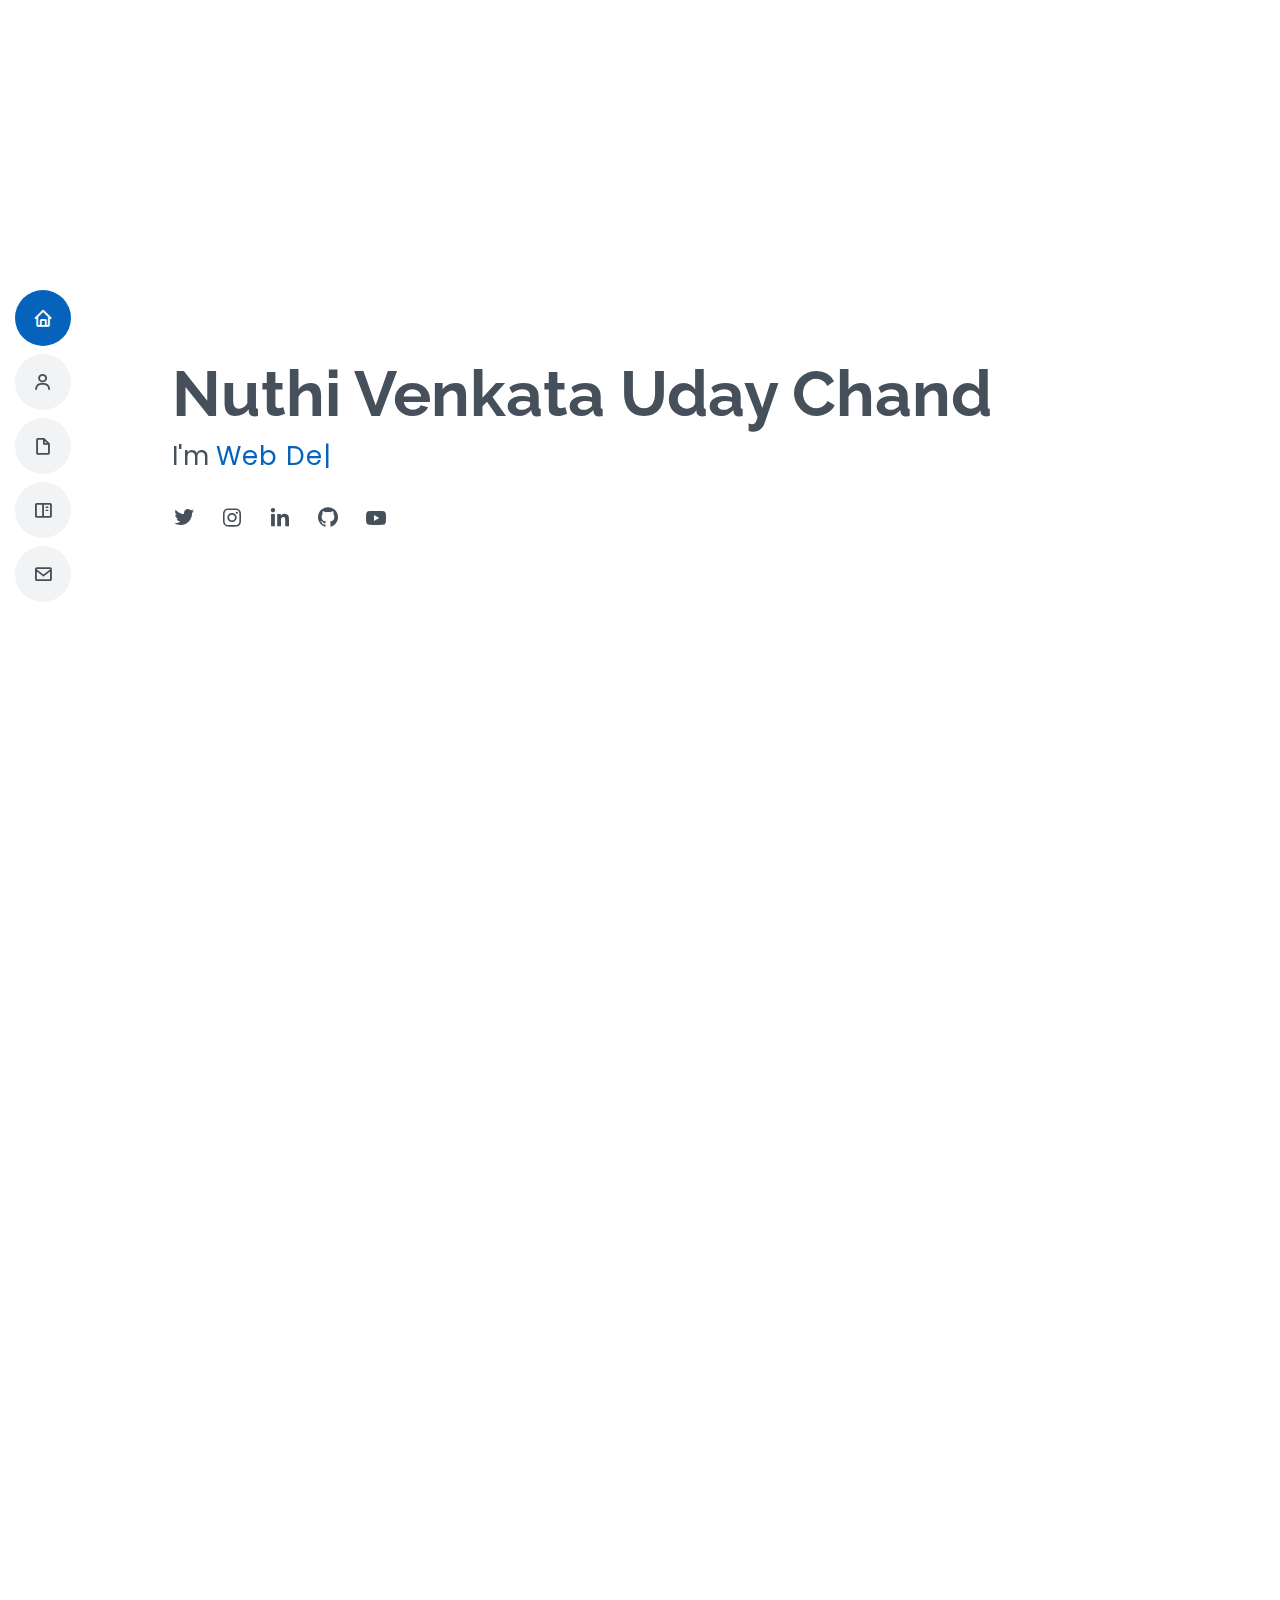
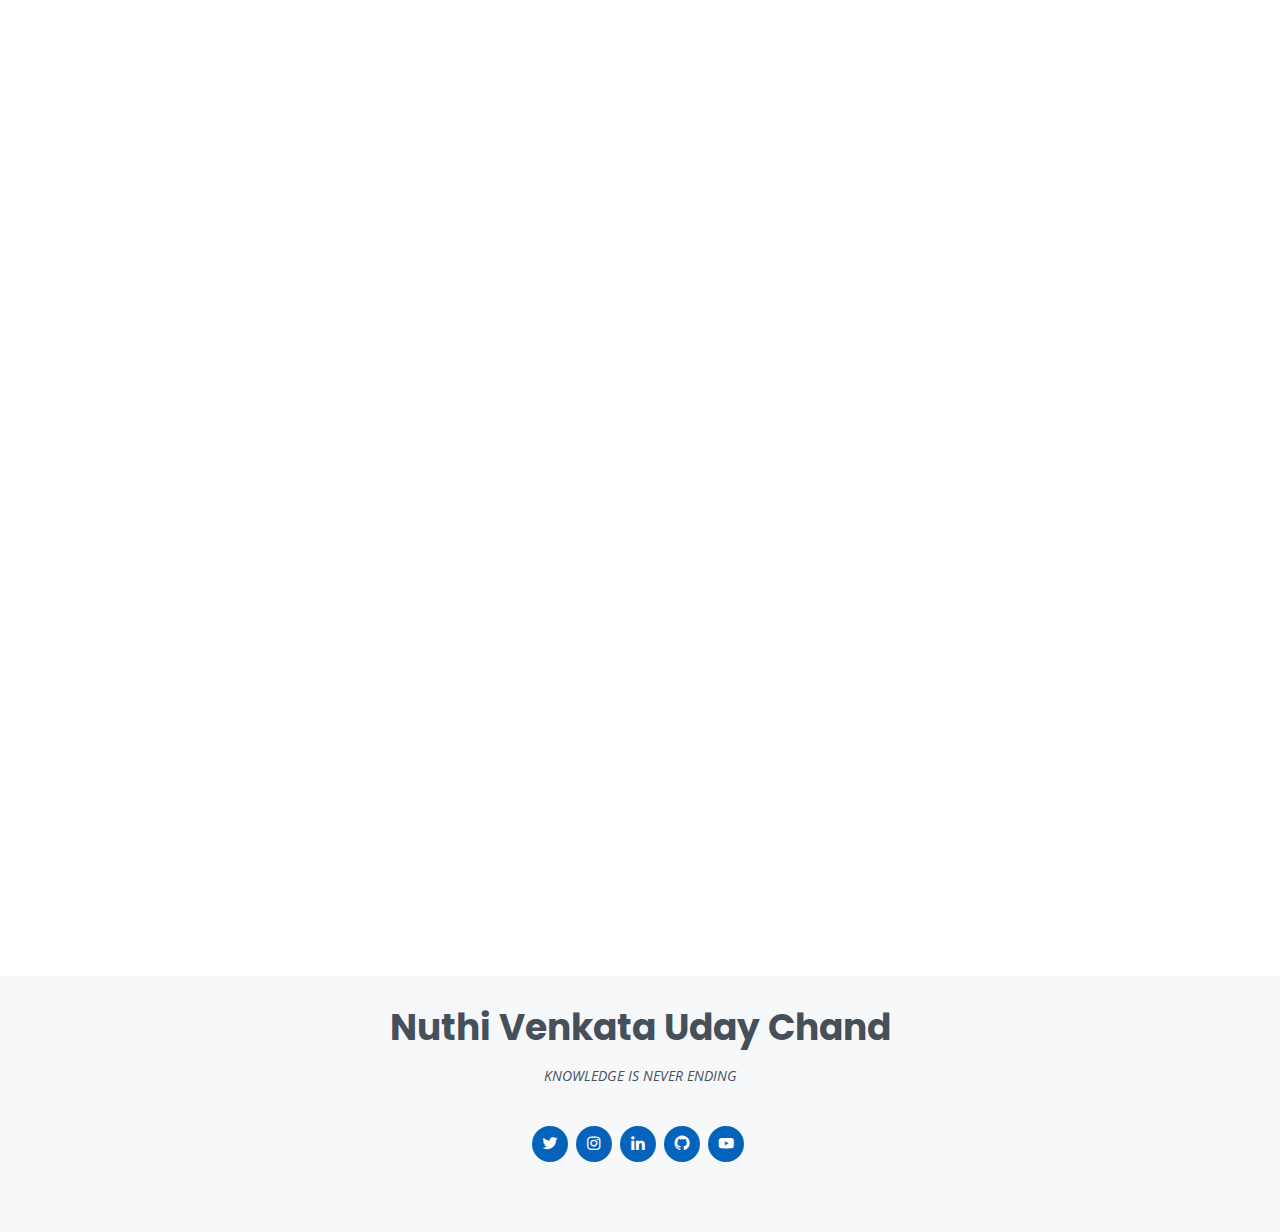
==== index.html @ 05326abf "firstcommit" ====
<!DOCTYPE html>
<html lang="en">

<head>
  <meta charset="utf-8">
  <meta content="width=device-width, initial-scale=1.0" name="viewport">

  <title>My Portfolio</title>
  <meta content="" name="description">
  <meta content="" name="keywords">

  <!-- Favicons -->
  <link href="assets/img/favicon.png" rel="icon">
  <link href="assets/img/apple-touch-icon.png" rel="apple-touch-icon">

  <!-- Google Fonts -->
  <link href="https://fonts.googleapis.com/css?family=Open+Sans:300,300i,400,400i,600,600i,700,700i|Raleway:300,300i,400,400i,500,500i,600,600i,700,700i|Poppins:300,300i,400,400i,500,500i,600,600i,700,700i" rel="stylesheet">

  <!-- Vendor CSS Files -->
  <link href="assets/vendor/aos/aos.css" rel="stylesheet">
  <link href="assets/vendor/bootstrap/css/bootstrap.min.css" rel="stylesheet">
  <link href="assets/vendor/bootstrap-icons/bootstrap-icons.css" rel="stylesheet">
  <link href="assets/vendor/boxicons/css/boxicons.min.css" rel="stylesheet">
  <link href="assets/vendor/glightbox/css/glightbox.min.css" rel="stylesheet">
  <link href="assets/vendor/swiper/swiper-bundle.min.css" rel="stylesheet">

  <!-- Template Main CSS File -->
  <link href="assets/css/style.css" rel="stylesheet">

  <!-- =======================================================
  * Template Name: MyResume
  * Updated: Nov 17 2023 with Bootstrap v5.3.2
  * Template URL: https://bootstrapmade.com/free-html-bootstrap-template-my-resume/
  * Author: BootstrapMade.com
  * License: https://bootstrapmade.com/license/
  ======================================================== -->
</head>

<body>

  <!-- ======= Mobile nav toggle button ======= -->
  <!-- <button type="button" class="mobile-nav-toggle d-xl-none"><i class="bi bi-list mobile-nav-toggle"></i></button> -->
  <i class="bi bi-list mobile-nav-toggle d-lg-none"></i>
  <!-- ======= Header ======= -->
  <header id="header" class="d-flex flex-column justify-content-center">

    <nav id="navbar" class="navbar nav-menu">
      <ul>
        <li><a href="#hero" class="nav-link scrollto active"><i class="bx bx-home"></i> <span>Home</span></a></li>
        <li><a href="#about" class="nav-link scrollto"><i class="bx bx-user"></i> <span>About</span></a></li>
        <li><a href="#resume" class="nav-link scrollto"><i class="bx bx-file-blank"></i> <span>Resume</span></a></li>
        <li><a href="#portfolio" class="nav-link scrollto"><i class="bx bx-book-content"></i> <span>Portfolio</span></a></li>
        <li><a href="#contact" class="nav-link scrollto"><i class="bx bx-envelope"></i> <span>Contact</span></a></li>
      </ul>
    </nav><!-- .nav-menu -->

  </header><!-- End Header -->

  <!-- ======= Hero Section ======= -->
  <section id="hero" class="d-flex flex-column justify-content-center">
    <div class="container" data-aos="zoom-in" data-aos-delay="100">
      <h1>Nuthi Venkata Uday Chand</h1>
      <p>I'm <span class="typed" data-typed-items="Web Developer, Programmer, Andriod App Developer"></span></p>
      <div class="social-links">
        <a href="https://twitter.com/Udaychand7518" class="twitter"><i class="bx bxl-twitter"></i></a>
        <a href="https://www.instagram.com/_uday_chowdary__/" class="instagram"><i class="bx bxl-instagram"></i></a>
        <a href="https://www.linkedin.com/in/uday-chand-7518nuthi/" class="linkedin"><i class="bx bxl-linkedin"></i></a>
        <a href="https://github.com/uday7518" class="instagram"><i class="bx bxl-github"></i></a>
        <a href="https://www.youtube.com/channel/UCF5Srev_0ouMZkI5r-_geyQ" class="instagram"><i class="bx bxl-youtube"></i></a>
      </div>
    </div>
  </section><!-- End Hero -->

  <main id="main">

    <!-- ======= About Section ======= -->
    <section id="about" class="about">
      <div class="container" data-aos="fade-up">

        <div class="section-title">
          <h2>About</h2>

        </div>

        <div class="row">
          <div class="col-lg-4">
            <img src="assets/img/udaypic.jpg" class="img-fluid" alt="">
          </div>
          <div class="col-lg-8 pt-4 pt-lg-0 content">
            <h3>App Developer &amp; Web Developer.</h3>
            <p>I am a versatile and experienced software developer with a comprehensive skillset spanning database technologies, web development, Android app development, and Selenium testing.

              My expertise in database technologies (HTML, CSS, JSP, PHP) enables me to effectively manage and manipulate data, ensuring its integrity and security. I am proficient in designing and developing robust web applications that adhere to industry standards and deliver exceptional user experiences.
              
              As an Android app developer, I leverage the power of Google Firebase to create engaging and feature-rich mobile applications. 
              </p>
            <div class="row">
              <div class="col-lg-6">
                <ul>
                  <li><i class="bi bi-chevron-right"></i> <strong>Birthday:</strong> <span>05 June 2002</span></li>
                  <li><i class="bi bi-chevron-right"></i> <strong>Phone:</strong> <span>+91 7396362823</span></li>
                  <li><i class="bi bi-chevron-right"></i> <strong>City:</strong> <span>Guntur, Andhra Pradesh</span></li>
                  <li><i class="bi bi-chevron-right"></i> <strong>Age:</strong> <span>21</span></li>
                  <li><i class="bi bi-chevron-right"></i> <strong>Degree:</strong> <span>B.Tech</span></li>
                  <li><i class="bi bi-chevron-right"></i> <strong>Email:</strong> <span>udaynuthi7518@gmail.com</span></li>
                </ul>
              </div>
            </div>
          </div>
        </div>

      </div>
    </section><!-- End About Section -->

    
    <!-- ======= Skills Section ======= -->
    <section id="skills" class="skills section-bg">
      <div class="container" data-aos="fade-up">

        <div class="section-title">
          <h2>Skills</h2>
          <p>A dedicated section showcasing my core skills and areas of expertise that are relevant to the desired role. This section provides a clear and organized list of my abilities, ranging from technical proficiencies to soft skills.</p>
        </div>

        <div class="row skills-content">

          <div class="col-lg-6">

            <div class="progress">
              <span class="skill">HTML <i class="val">100%</i></span>
              <div class="progress-bar-wrap">
                <div class="progress-bar" role="progressbar" aria-valuenow="100" aria-valuemin="0" aria-valuemax="100"></div>
              </div>
            </div>

            <div class="progress">
              <span class="skill">CSS <i class="val">90%</i></span>
              <div class="progress-bar-wrap">
                <div class="progress-bar" role="progressbar" aria-valuenow="90" aria-valuemin="0" aria-valuemax="100"></div>
              </div>
            </div>

            <div class="progress">
              <span class="skill">JavaScript <i class="val">75%</i></span>
              <div class="progress-bar-wrap">
                <div class="progress-bar" role="progressbar" aria-valuenow="75" aria-valuemin="0" aria-valuemax="100"></div>
              </div>
            </div>
                        <div class="progress">
              <span class="skill">Amazon Aws <i class="val">50%</i></span>
              <div class="progress-bar-wrap">
                <div class="progress-bar" role="progressbar" aria-valuenow="55" aria-valuemin="0" aria-valuemax="100"></div>
              </div>
            </div>

          </div>

          <div class="col-lg-6">

            <div class="progress">
              <span class="skill">PHP <i class="val">80%</i></span>
              <div class="progress-bar-wrap">
                <div class="progress-bar" role="progressbar" aria-valuenow="80" aria-valuemin="0" aria-valuemax="100"></div>
              </div>
            </div>

            <div class="progress">
              <span class="skill">Python<i class="val">90%</i></span>
              <div class="progress-bar-wrap">
                <div class="progress-bar" role="progressbar" aria-valuenow="90" aria-valuemin="0" aria-valuemax="100"></div>
              </div>
            </div>

            <div class="progress">
              <span class="skill">DataBase <i class="val">80%</i></span>
              <div class="progress-bar-wrap">
                <div class="progress-bar" role="progressbar" aria-valuenow="55" aria-valuemin="0" aria-valuemax="100"></div>
              </div>
            </div>
            <div class="progress">
              <span class="skill">Power Bi <i class="val">60%</i></span>
              <div class="progress-bar-wrap">
                <div class="progress-bar" role="progressbar" aria-valuenow="55" aria-valuemin="0" aria-valuemax="100"></div>
              </div>
            </div>


          </div>

        </div>

      </div>
    </section><!-- End Skills Section -->

    <!-- ======= Resume Section ======= -->
    <section id="resume" class="resume">
      <div class="container" data-aos="fade-up">

        <div class="section-title">
          <h2>Resume</h2>
          <p>A concise overview of my professional background. Includes a brief summary or profile statement that introduces me as a professional and emphasizes my key strengths and accomplishments.</p>
        </div>

        <div class="row">
          <div class="col-lg-6">
            <h3 class="resume-title">Sumary</h3>
            <div class="resume-item pb-0">
              <h4>Nuthi Venkata Uday Chand</h4>
              <p><em>My name is Nuthi Venkata Uday Chand and I am a web developer with expertise in Andriod Developemt and Web Development.I have a hands on experience on Google Firebase and Selenium Webdriver. I have a passion for creating elegant, user-friendly websites and applications that not only look good, but also perform well and provide a great user experience.</em></p>
              <ul>
                <li>Guntur Andhra Pradesh</li>
                <li>+91 7396362823</li>
                <li>udaynuthi7518@gmail.com</li>
              </ul>
            </div>

            <h3 class="resume-title">Education</h3>
            <div class="resume-item">
              <h4>B. TECH IN COMPUTER SCIENCE AND ENGINEERING</h4>
              <h5>2020 - 2024</h5>
              <p><em>Vignan's Foundation of Science, Technology and Research (VFSTR).vadlamudi</em></p>
              <p>Currently pursuing a B.Tech degree in Computer Science and Engineering at Vignan's Foundation of Science, Technology and Research (VFSTR), vadlamudi Guntur.</p>
            </div>
            <div class="resume-item">
              <h4>INTERMEDIATE</h4>
              <h5>2018 - 2020</h5>
              <p><em>Vignan Co-Operative Junior College • Vadlamudi</em></p>
              <p>Successfully completed my Intermediate education at Vignan Cooperative Junior College with a CGPA of 9.61</p>
            </div>
            <div class="resume-item">
              <h4>CISCE</h4>
              <h5>2008 - 2018</h5>
              <p><em>Little Flower English Medium School.Guntur • Vadlamudi</em></p>
              <p>Successfully completed my schooling at Little Flower English Medium School with a outstanding score of of 400 out of 600.</p>
            </div>
          </div>
          <div class="col-lg-6">
            <h3 class="resume-title">Work Experience</h3>
            <div class="resume-item">
              <h4>SOFTWARE DEVELOPER(INTERN)</h4>
              <h5>July 2023 - July 2024 </h5>
              <p><em>Vignan's Foundation of Science, Technology and Research (VFSTR) Vadlamudi</em></p>
              <ul>
                <li>As a TD intern at VFSTR, I played a key role in designing and developing innovative web and 
                  Android apps, collaborating with cross-functional teams for seamless integration. This led to 
                  improved efficiency and user experience across the campus.</li>
                <li>Completed several projects "Service Request Entry Portal" and "Transport Portal" for the regular usage of university which were succeesfully running in the university server. </li>
                <li>Made use of Selenium Webdriver for Manual Testing purpose of the websites</li>
                <li>Made use of Katalon Studio for Automation Testing purpose of the websites</li>
                <li>Made use POWER BI tool for report enhancement of the websites</li> 
                <div class="col-lg-8 mt-5 mt-lg-0">
                  <iframe src="https://www.linkedin.com/embed/feed/update/urn:li:ugcPost:7153685581737152512" height="569" width="504" frameborder="0" allowfullscreen="" title="Embedded post"></iframe>
                </div> 
              </ul>
            </div>
          </div>
        </div>
      </div>
    </section><!-- End Resume Section -->

    <!-- ======= Portfolio Section ======= -->
    <section id="portfolio" class="portfolio section-bg">
      <div class="container" data-aos="fade-up">

        <div class="section-title">
          <h2>Portfolio</h2>
          <p>A curated collection of my notable projects, showcasing my skills, creativity, and achievements.</p>
        </div>
        <div class="row portfolio-container" data-aos="fade-up" data-aos-delay="200">

          <div class="col-lg-4 col-md-6 portfolio-item filter-app">
            <div class="portfolio-wrap">
              <img src="assets/img/portfolio/construction.jpg" class="img-fluid" alt="">
              <div class="portfolio-info">
                <h4>Estate Management System</h4>
                <p>Web Application:Vignan University</p>
                <div class="portfolio-links">
                  <a href="p1.html" class="portfolio-details-lightbox" data-glightbox="type: external" title="Portfolio Details"><i class="bx bx-link"></i></a>
                </div>
              </div>
            </div>
          </div>

          <div class="col-lg-4 col-md-6 portfolio-item filter-web">
            <div class="portfolio-wrap">
              <img src="assets/img/portfolio/creg.jpg" class="img-fluid" alt="">
              <div class="portfolio-info">
                <h4>Semister Registration Application</h4>
                <p>Android Application:IDP Project</p>
                <div class="portfolio-links">
                  <a href="portfolio-details.html" class="portfolio-details-lightbox" data-glightbox="type: external" title="Portfolio Details"><i class="bx bx-link"></i></a>
                  <!-- <a href="https://github.com/uday7518/Semester_Regestration_android_application" class="portfolio-details-lightbox" data-glightbox="type: external" title="Portfolio Details"><i class="bx bx-link"></i></a> -->
                </div>
              </div>
            </div>
          </div>

          <div class="col-lg-4 col-md-6 portfolio-item filter-app">
            <div class="portfolio-wrap">
              <img src="assets/img/portfolio/grocery.jpg" class="img-fluid" alt="">
              <div class="portfolio-info">
                <h4>Grocery Management System</h4>
                <p>Web Application:IDP Project</p>
                <div class="portfolio-links">
                  <a href="grocery.html" class="portfolio-details-lightbox" data-glightbox="type: external" title="Portfolio Details"><i class="bx bx-link"></i></a>
                </div>
              </div>
            </div>
          </div>

          <div class="col-lg-4 col-md-6 portfolio-item filter-card">
            <div class="portfolio-wrap">
              <img src="assets/img/portfolio/subscription.jpg" class="img-fluid" alt="">
              <div class="portfolio-info">
                <h4>subscription Management Android Application</h4>
                <p>Android Application:Vignan Hackathon</p>
                <div class="portfolio-links">
                  <a href="subscription.html" class="portfolio-details-lightbox" data-glightbox="type: external" title="Portfolio Details"><i class="bx bx-link"></i></a>
                </div>
              </div>
            </div>
          </div>



          <div class="col-lg-4 col-md-6 portfolio-item filter-app">
            <div class="portfolio-wrap">
              <img src="assets/img/portfolio/service.png" class="img-fluid" alt="">
              <div class="portfolio-info">
                <h4>Service Request Management System</h4>
                <p>Web Application:Vignan University</p>
                <div class="portfolio-links">
                  <a href="service.html" class="portfolio-details-lightbox" data-glightbox="type: external" title="Portfolio Details"><i class="bx bx-link"></i></a>
                </div>
              </div>
            </div>
          </div>

    

          <div class="col-lg-4 col-md-6 portfolio-item filter-card">
            <div class="portfolio-wrap">
              <img src="assets/img/portfolio/face.png" class="img-fluid" alt="">
              <div class="portfolio-info">
                <h4>Attendance Using Face Recognition</h4>
                <p>Web Application:IDP Project||FIP(Fundamentals Of Image Processing)</p>
                <div class="portfolio-links">
                  <!-- <a href="assets/img/portfolio/portfolio-8.jpg" data-gallery="portfolioGallery" class="portfolio-lightbox" title="Card 3"><i class="bx bx-plus"></i></a> -->
                  <a href="face.html" class="portfolio-details-lightbox" data-glightbox="type: external" title="Portfolio Details"><i class="bx bx-link"></i></a>
                </div>
              </div>
            </div>
          </div>


        </div>

      </div>
    </section><!-- End Portfolio Section -->

     <!-- ======= certification Section ======= -->
     <section id="portfolio" class="portfolio section-bg">
      <div class="container" data-aos="fade-up">
        <div class="section-title">
          <h2>Certifications</h2>
          <p>Explore my Certification Section to witness my commitment to excellence</p>
        </div>
        <div class="row portfolio-container" data-aos="fade-up" data-aos-delay="200">

          <div class="col-lg-4 col-md-6 portfolio-item filter-app">
            <div class="portfolio-wrap">
              <img src="assets/img/portfolio/testing.jpg" class="img-fluid" alt="">
              <div class="portfolio-info">
                <h4>SOFTWARE TESTING</h4>
                <h4>NPTEL</h4>
                <p>Secure Elite</p>
                <div class="portfolio-links">
                  <a href="https://archive.nptel.ac.in/noc/Ecertificate/?q=NPTEL22CS61S5434544810054415" class="portfolio-details-lightbox" data-glightbox="type: external" title="Portfolio Details"><i class="bx bx-link"></i></a>
                </div>
              </div>
            </div>
          </div>
          <div class="col-lg-4 col-md-6 portfolio-item filter-web">
            <div class="portfolio-wrap">
              <img src="assets/img/portfolio/java.jpg" class="img-fluid" alt="">
              <div class="portfolio-info">
                <h4>Programming in JAVA</h4>
                <h4>NPTEL</h4>
                <p>Secure Elite Silver</p>
                <div class="portfolio-links">
                  <a href="https://archive.nptel.ac.in/noc/Ecertificate/?q=NPTEL22CS47S3345090702143621" class="portfolio-details-lightbox" data-glightbox="type: external" title="Portfolio Details"><i class="bx bx-link"></i></a>
                </div>
              </div>
            </div>
          </div>
          <div class="col-lg-4 col-md-6 portfolio-item filter-app">
            <div class="portfolio-wrap">
              <img src="assets/img/portfolio/cloud.jpg" class="img-fluid" alt="">
              <div class="portfolio-info">
                <h4>CLOUD COMPUTING</h4>
                <h4>NPTEL</h4>
                <p>Secure Elite</p>
                <div class="portfolio-links">
                  <a href="assets/img/Certificates/Cloud computing.pdf" class="portfolio-details-lightbox" data-glightbox="type: external" title="Portfolio Details"><i class="bx bx-link"></i></a>
                </div>
              </div>
            </div>
          </div>
          <div class="col-lg-4 col-md-6 portfolio-item filter-card">
            <div class="portfolio-wrap">
              <img src="assets/img/portfolio/cybersecurity.jpg" class="img-fluid" alt="">
              <div class="portfolio-info">
                <h4>CISCO</h4>
                <p>Cybersecurity Essentials</p>
                <div class="portfolio-links">
                  <a href="assets/img/Certificates/venkatauday chand-Cyber Security E-certificate.pdf" class="portfolio-details-lightbox" data-glightbox="type: external" title="Portfolio Details"><i class="bx bx-link"></i></a>
                </div>
              </div>
            </div>
          </div>
          <div class="col-lg-4 col-md-6 portfolio-item filter-web">
            <div class="portfolio-wrap">
              <img src="assets/img/portfolio/python.jpg" class="img-fluid" alt="">
              <div class="portfolio-info">
                <h4>Cisco Networking Academy</h4>
                <p>PCAP: Programming Essentials in Python</p>
                <div class="portfolio-links">
                  <a href="assets/img/Certificates/venkatauday chand-Python-certificate.pdf" class="portfolio-details-lightbox" data-glightbox="type: external" title="Portfolio Details"><i class="bx bx-link"></i></a>
                </div>
              </div>
            </div>
          </div>
          <div class="col-lg-4 col-md-6 portfolio-item filter-app">
            <div class="portfolio-wrap">
              <img src="assets/img/portfolio/js.png" class="img-fluid" alt="">
              <div class="portfolio-info">
                <h4>Cisco Networking Academy</h4>
                <p>JavaScript Essentials 1 (JSE) </p>
                <div class="portfolio-links">
                  <a href="assets/img/Certificates/venkatauday chand-Java Script Esse-certificate.pdf" class="portfolio-details-lightbox" data-glightbox="type: external" title="Portfolio Details"><i class="bx bx-link"></i></a>
                </div>
              </div>
            </div>
          </div>
          <div class="col-lg-4 col-md-6 portfolio-item filter-card">
            <div class="portfolio-wrap">
              <img src="assets/img/portfolio/html.jpg" class="img-fluid" alt="">
              <div class="portfolio-info">
                <h4>SKILL UP</h4>
                <p>Introduction to HTML</p>
                <div class="portfolio-links">
                  <a href="assets/img/Certificates/Introduction_to_HTML.pdf" class="portfolio-details-lightbox" data-glightbox="type: external" title="Portfolio Details"><i class="bx bx-link"></i></a>
                </div>
              </div>
            </div>
          </div>
          <div class="col-lg-4 col-md-6 portfolio-item filter-card">
            <div class="portfolio-wrap">
              <img src="assets/img/portfolio/BEC.jpg" class="img-fluid" alt="">
              <div class="portfolio-info">
                <h4>CAMBRIDGE</h4>
                <p>Business English Certificate Vantage</p>
                <div class="portfolio-links">
                  <a href="assets/img/Certificates/Bec.pdf" class="portfolio-details-lightbox" data-glightbox="type: external" title="Portfolio Details"><i class="bx bx-link"></i></a>
                </div>
              </div>
            </div>
          </div>
          <div class="col-lg-4 col-md-6 portfolio-item filter-web">
            <div class="portfolio-wrap">
              <img src="assets/img/portfolio/PET.jpg" class="img-fluid" alt="">
              <div class="portfolio-info">
                <h4>CAMBRIDGE</h4>
                <p>Preliminary English Test</p>
                <div class="portfolio-links">
                  <a href="assets/img/Certificates/PET.pdf" class="portfolio-details-lightbox" data-glightbox="type: external" title="Portfolio Details"><i class="bx bx-link"></i></a>
                </div>
              </div>
            </div>
          </div>
        </div>
      </div>
    </section><!-- End certifications Section -->
    <!-- ======= Contact Section ======= -->
    <section id="contact" class="contact">
      <div class="container" data-aos="fade-up">

        <div class="section-title">
          <h2>Contact</h2>
        </div>

        <div class="row mt-1">

          <div class="col-lg-4">
            <div class="info">
              <div class="address">
                <i class="bi bi-geo-alt"></i>
                <h4>Location:</h4>
                <p>Guntur, Andhra Pradesh, India</p>
              </div>

              <div class="email">
                <i class="bi bi-envelope"></i>
                <h4>Email:</h4>
                <p>udaynuthi7518@gmail.com</p>
              </div>

              <div class="phone">
                <i class="bi bi-phone"></i>
                <h4>Call:</h4>
                <p>+91 7396362823</p>
              </div>

            </div>

          </div>
          <div class="col-lg-8 mt-5 mt-lg-0">

            <form name="submit-to-google-sheet" method="post" role="form" class="php-email-form" >
              <div class="row">
                <div class="col-md-6 form-group">
                  <input type="text" name="Name" class="form-control" id="name" placeholder="Your Name" required>
                </div>
                <div class="col-md-6 form-group mt-3 mt-md-0">
                  <input type="email" class="form-control" name="Email" id="email" placeholder="Your Email" required>
                </div>
              </div>
              <div class="form-group mt-3">
                <textarea class="form-control" name="Message" rows="5" placeholder="Message" required></textarea>
              </div>
              <div class="my-3">
                <div class="loading">Loading</div>
                <!-- <div class="error-message"></div> -->
                <div class="sent-message">Your message has been sent. Thank you!</div>
              </div>
              <div class="text-center"><button type="submit">Send Message</button></div>
            </form>
          </div>
       </div> 
    </section><!-- End Contact Section -->

  </main><!-- End #main -->

  <!-- ======= Footer ======= -->
  <footer id="footer">
    <div class="container">
      <h3>Nuthi Venkata Uday Chand</h3>
      <p>KNOWLEDGE IS NEVER ENDING</p>
      <div class="social-links">
        <a href="https://twitter.com/Udaychand7518" class="twitter"><i class="bx bxl-twitter"></i></a>
        <a href="https://www.instagram.com/_uday_chowdary__/" class="instagram"><i class="bx bxl-instagram"></i></a>
        <a href="https://www.linkedin.com/in/uday-chand-7518nuthi/" class="linkedin"><i class="bx bxl-linkedin"></i></a>
        <a href="https://github.com/uday7518" class="instagram"><i class="bx bxl-github"></i></a>
        <a href="https://www.youtube.com/channel/UCF5Srev_0ouMZkI5r-_geyQ" class="instagram"><i class="bx bxl-youtube"></i></a>
      </div>
      
     
    </div>
  </footer><!-- End Footer -->

  <div id="preloader"></div>
  <a href="#" class="back-to-top d-flex align-items-center justify-content-center"><i class="bi bi-arrow-up-short"></i></a>

  <!-- Vendor JS Files -->
  <script src="assets/vendor/purecounter/purecounter_vanilla.js"></script>
  <script src="assets/vendor/aos/aos.js"></script>
  <script src="assets/vendor/bootstrap/js/bootstrap.bundle.min.js"></script>
  <script src="assets/vendor/glightbox/js/glightbox.min.js"></script>
  <script src="assets/vendor/isotope-layout/isotope.pkgd.min.js"></script>
  <script src="assets/vendor/swiper/swiper-bundle.min.js"></script>
  <script src="assets/vendor/typed.js/typed.umd.js"></script>
  <script src="assets/vendor/waypoints/noframework.waypoints.js"></script>
  <script src="assets/vendor/php-email-form/validate.js"></script>

  <!-- Template Main JS File -->
  <script src="assets/js/main.js"></script>
  <script>
    const scriptURL = 'https://script.google.com/macros/s/AKfycbz2fguzshoV607VEPMNmuiD9_gEwDPYeVNIrznt2-r6SGgQmiSfQJBvLLLKP8nAUxKL/exec'
    const form = document.forms['submit-to-google-sheet']
    const msg = document.getElementById("msg");
    
    form.addEventListener('submit', e => {
      e.preventDefault()
      fetch(scriptURL, { method: 'POST', body: new FormData(form)})
        .then(response => {
            msg.innerHTML = "Message sent successfully"
            setTimeout(function(){
                msg.innerHTML=""
            },5000)
                form.reset()
        })
        .catch(error => {
            msg.style.color="#ff004f";
            msg.innerHTML="something went wrong ! " +error.message
            setTimeout(function(){
                msg.innerHTML=""
            },5000)
                form.reset()
        })
    })
  </script>
  <script>
    $(document).ready(function(){
        $('[data-toogle="tooltip"]').tooltip();
    });
  </script>

</body>

</html>
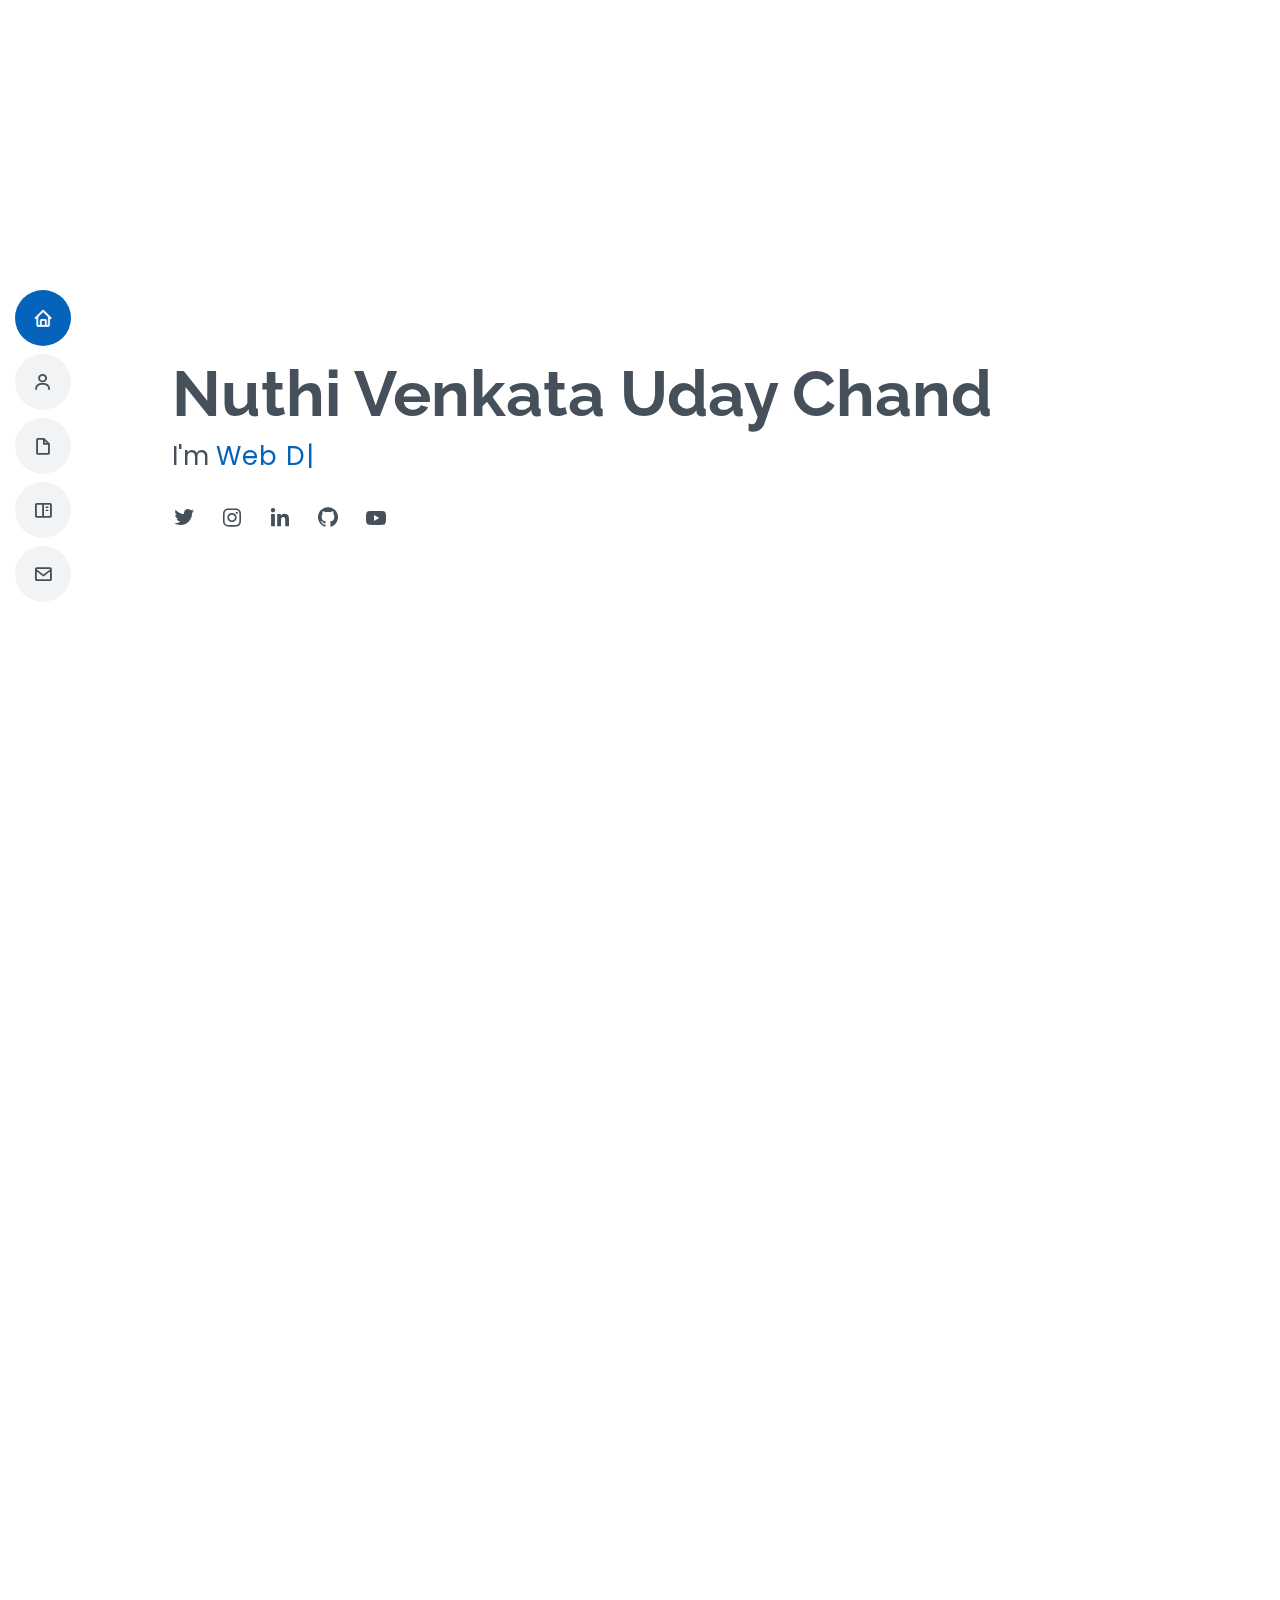
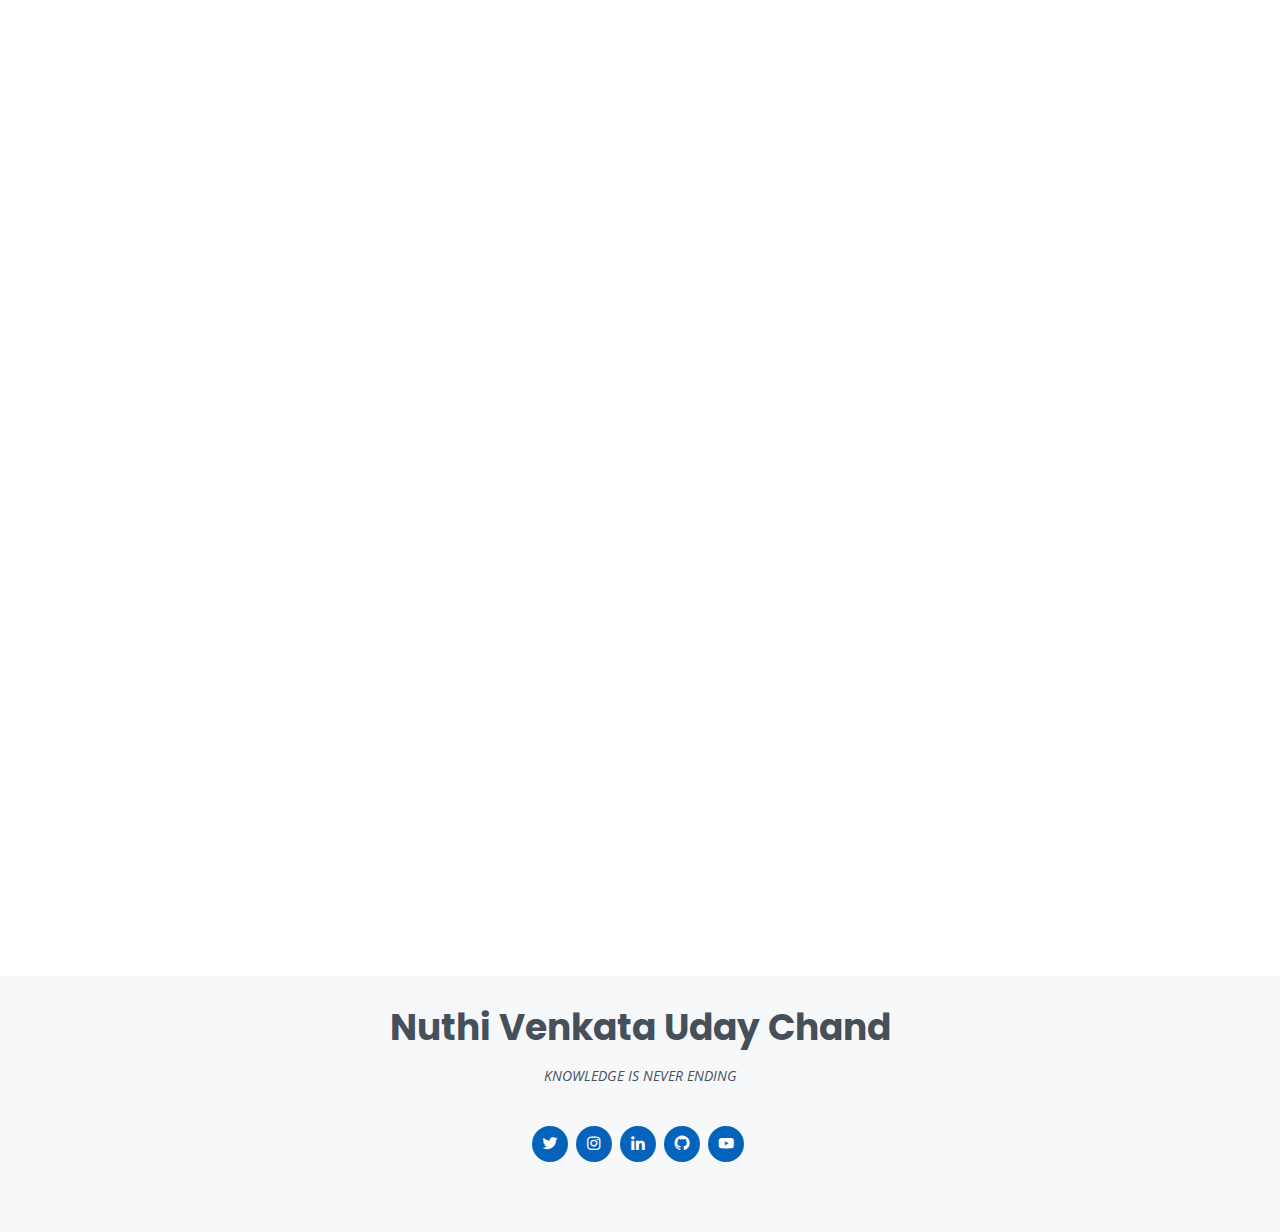
==== commit 5345f957: "firstcommit1" ====
--- a/index.html
+++ b/index.html
@@ -10,7 +10,9 @@
   <meta content="" name="keywords">
 
   <!-- Favicons -->
-  <link href="assets/img/favicon.png" rel="icon">
+  <!-- <link href="assets/img/favicon.png" rel="icon"> -->
+  <link href="assets/img/udaypic.jpg" rel="icon">
+
   <link href="assets/img/apple-touch-icon.png" rel="apple-touch-icon">
 
   <!-- Google Fonts -->
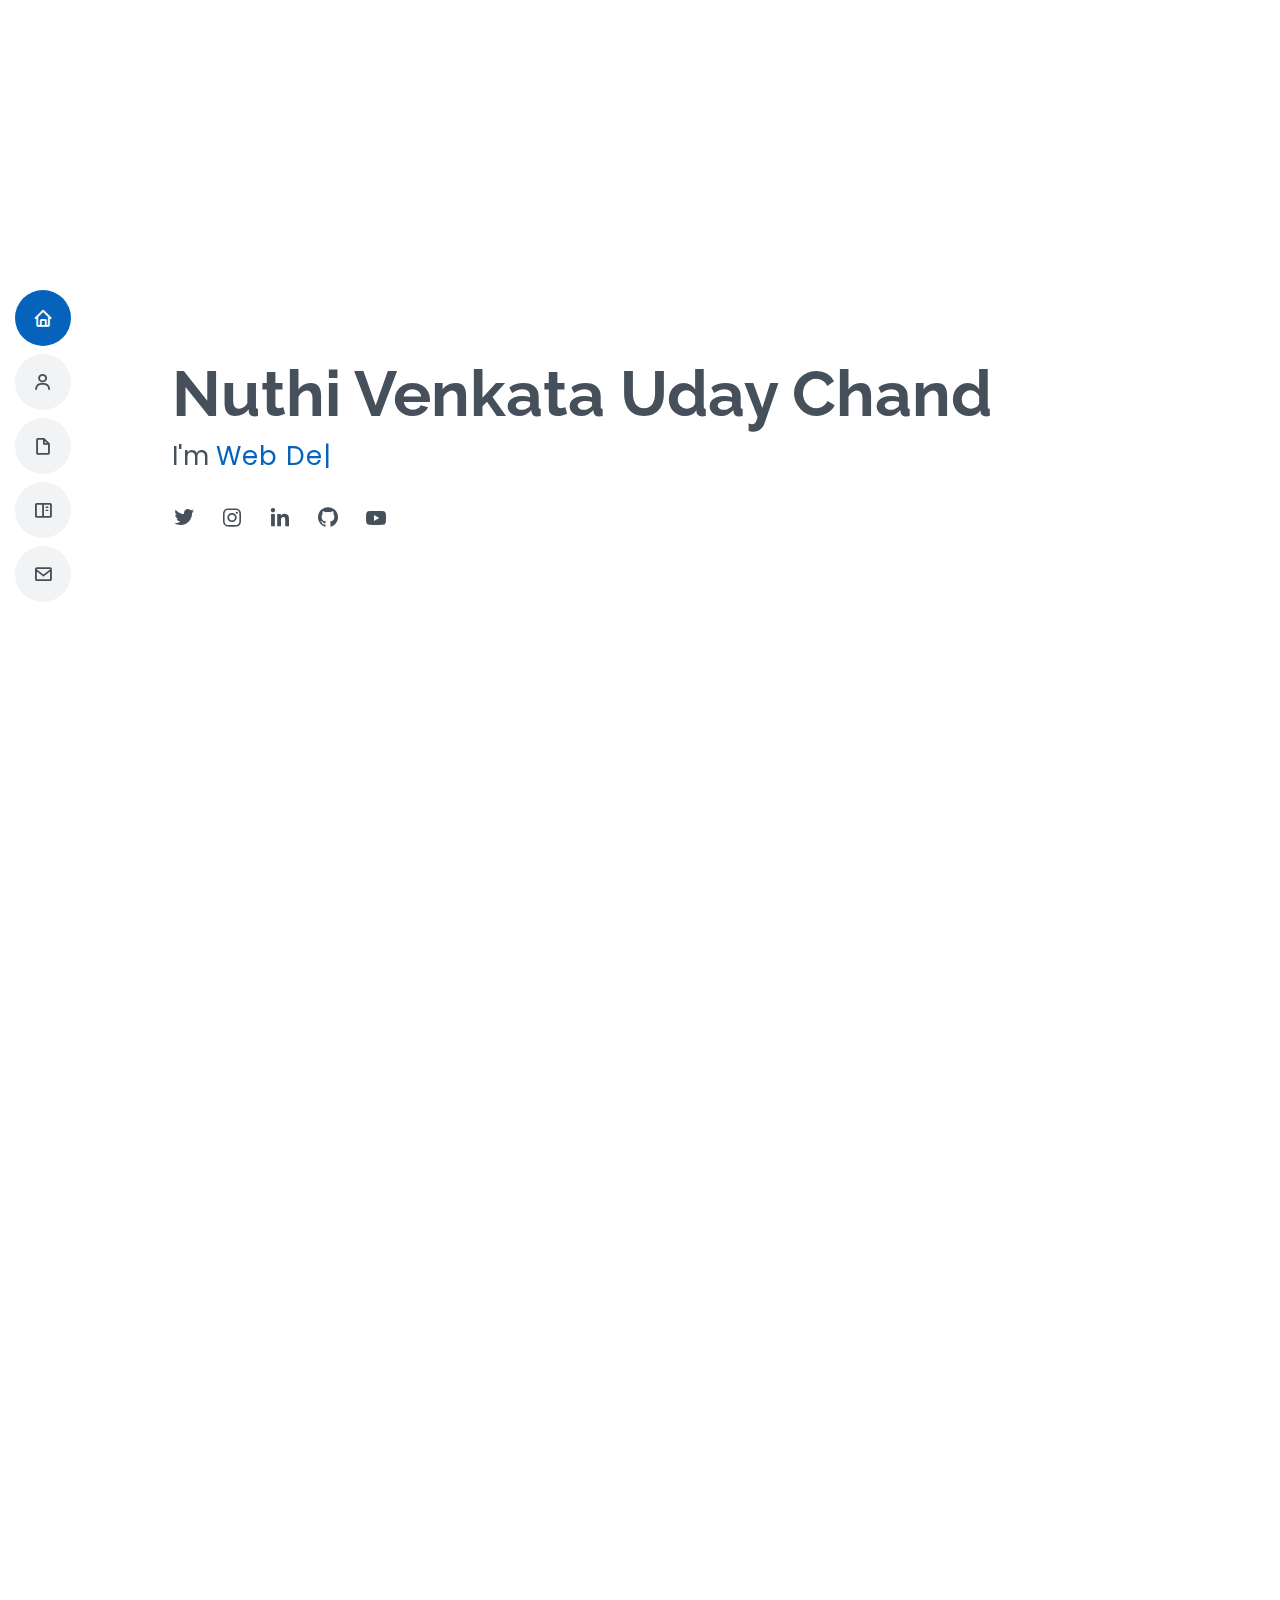
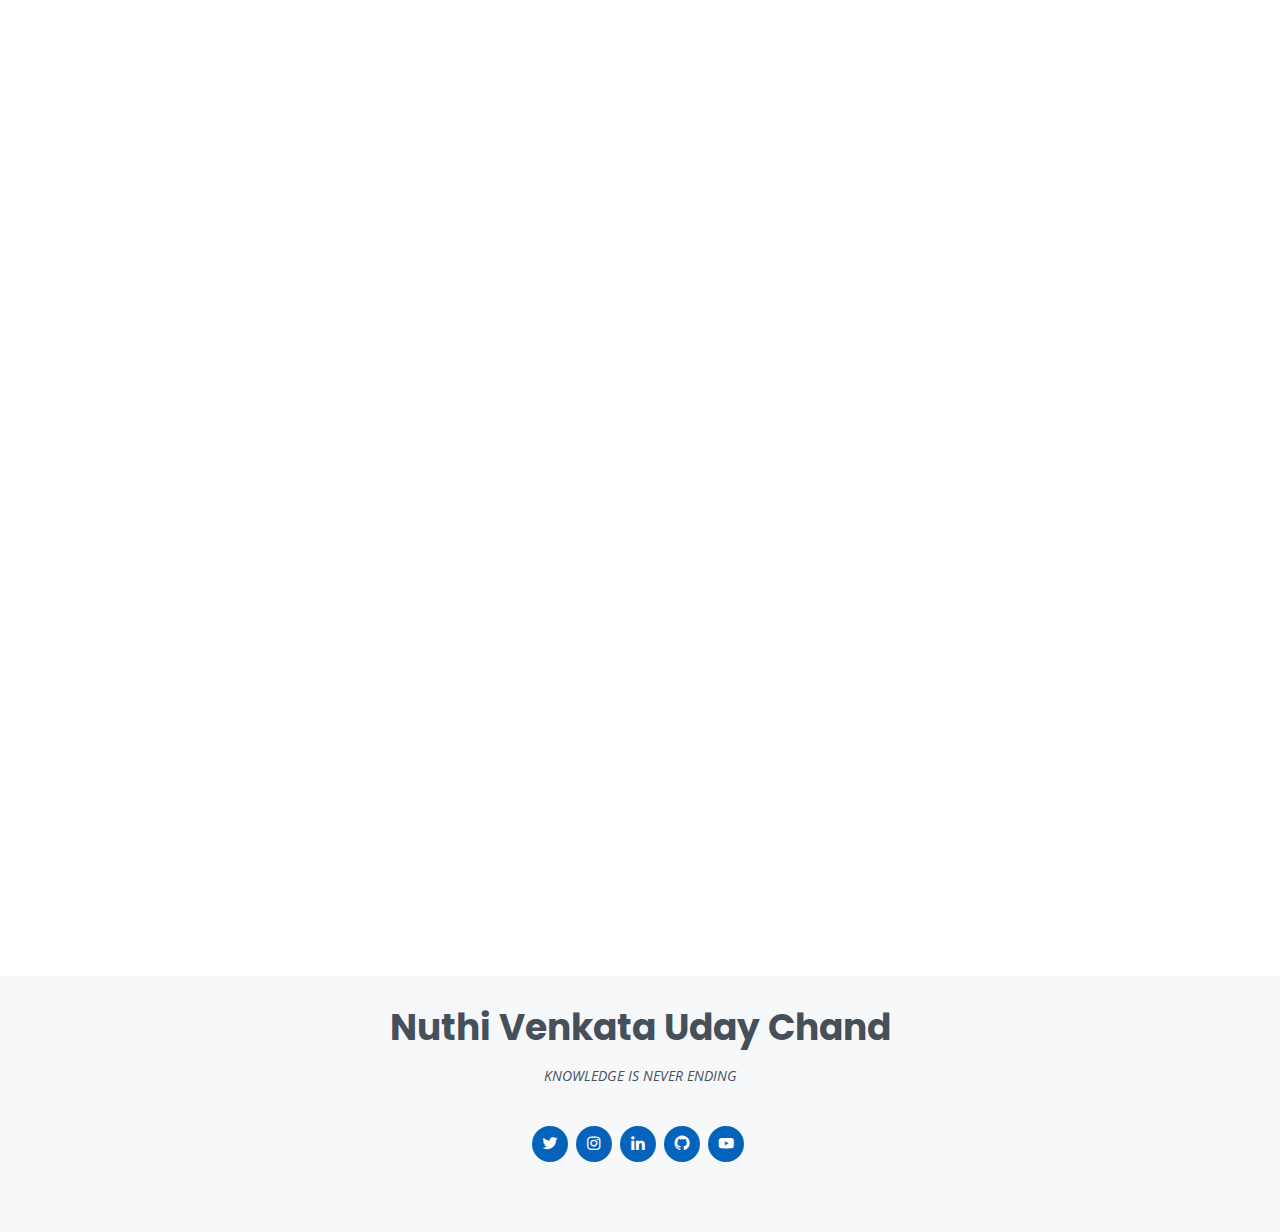
==== commit 20b20c2c: "firstcommit2" ====
--- a/index.html
+++ b/index.html
@@ -531,9 +531,9 @@
                 <textarea class="form-control" name="Message" rows="5" placeholder="Message" required></textarea>
               </div>
               <div class="my-3">
-                <div class="loading">Loading</div>
-                <!-- <div class="error-message"></div> -->
-                <div class="sent-message">Your message has been sent. Thank you!</div>
+                <!-- <div id="msg">Loading</div>
+                <div class="error-message"></div> -->
+                <div id="msg" style="background-color: rgb(13, 255, 0);"></div>
               </div>
               <div class="text-center"><button type="submit">Send Message</button></div>
             </form>
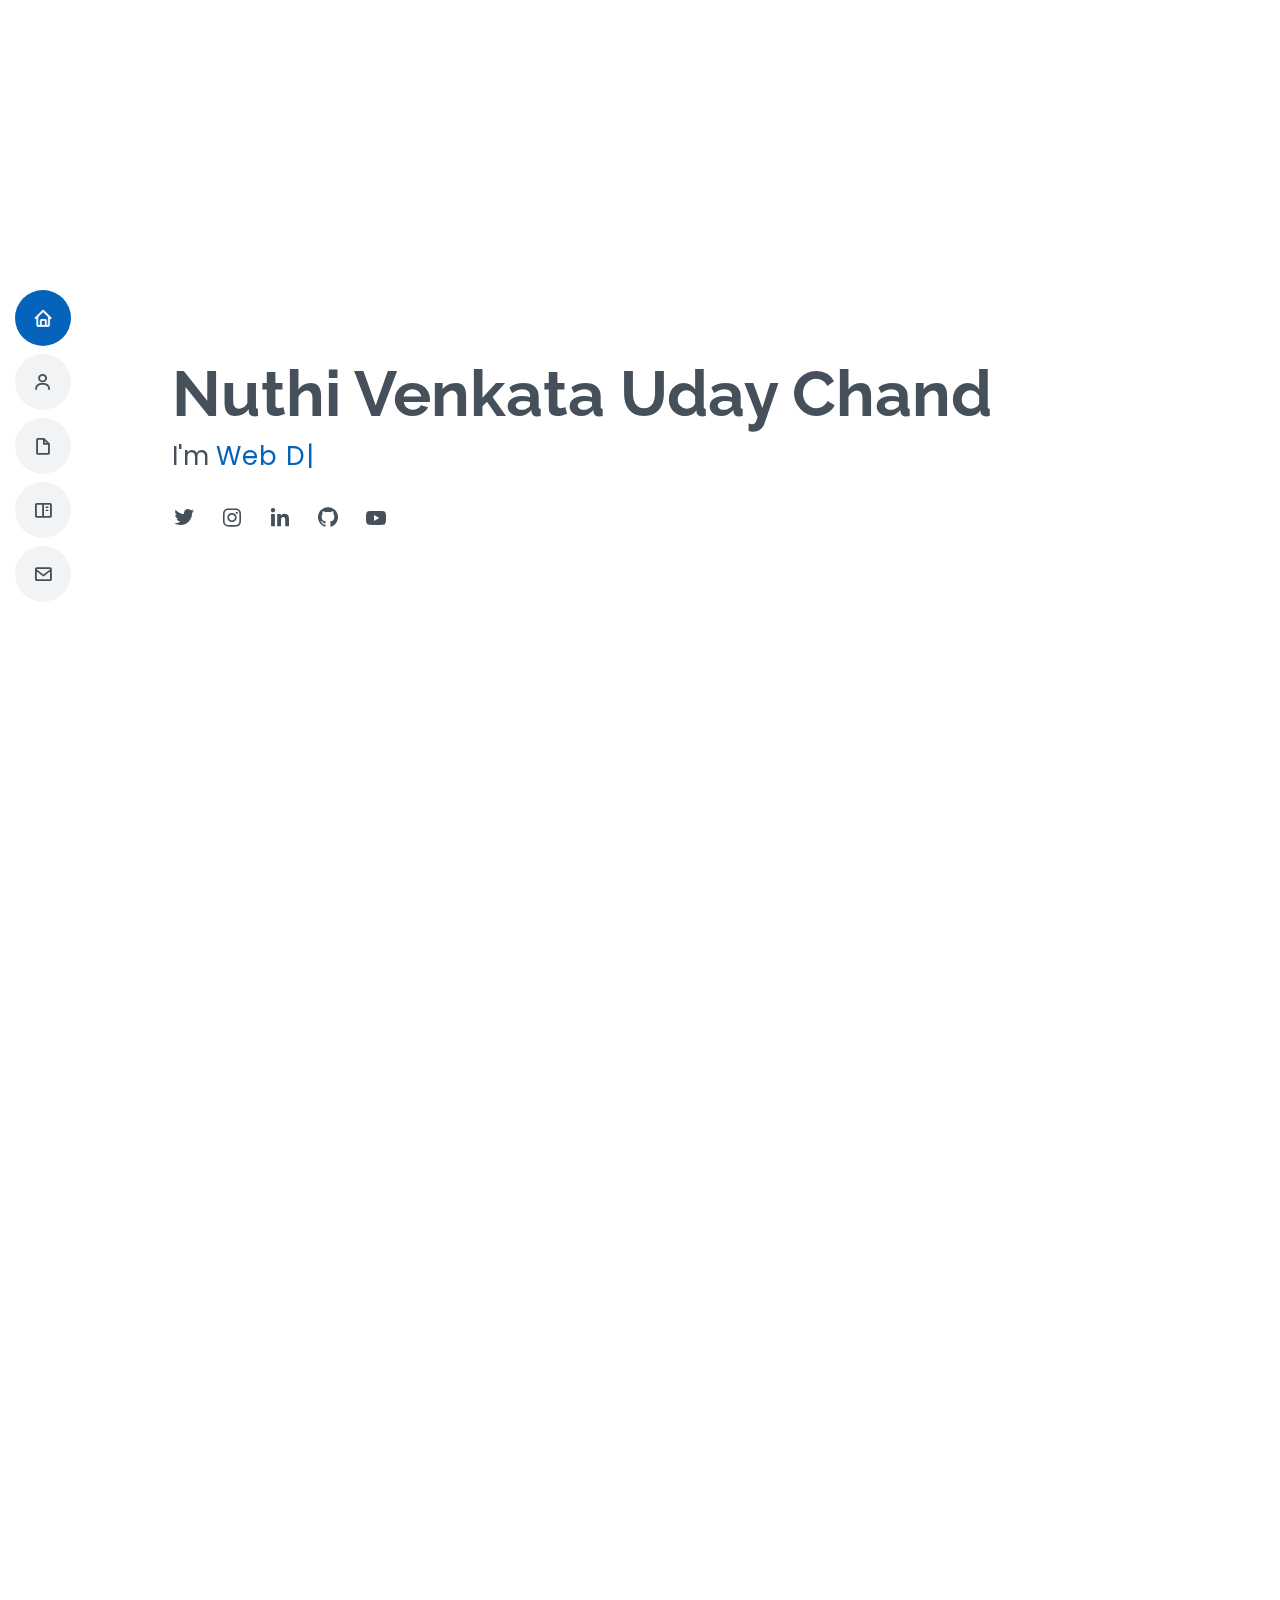
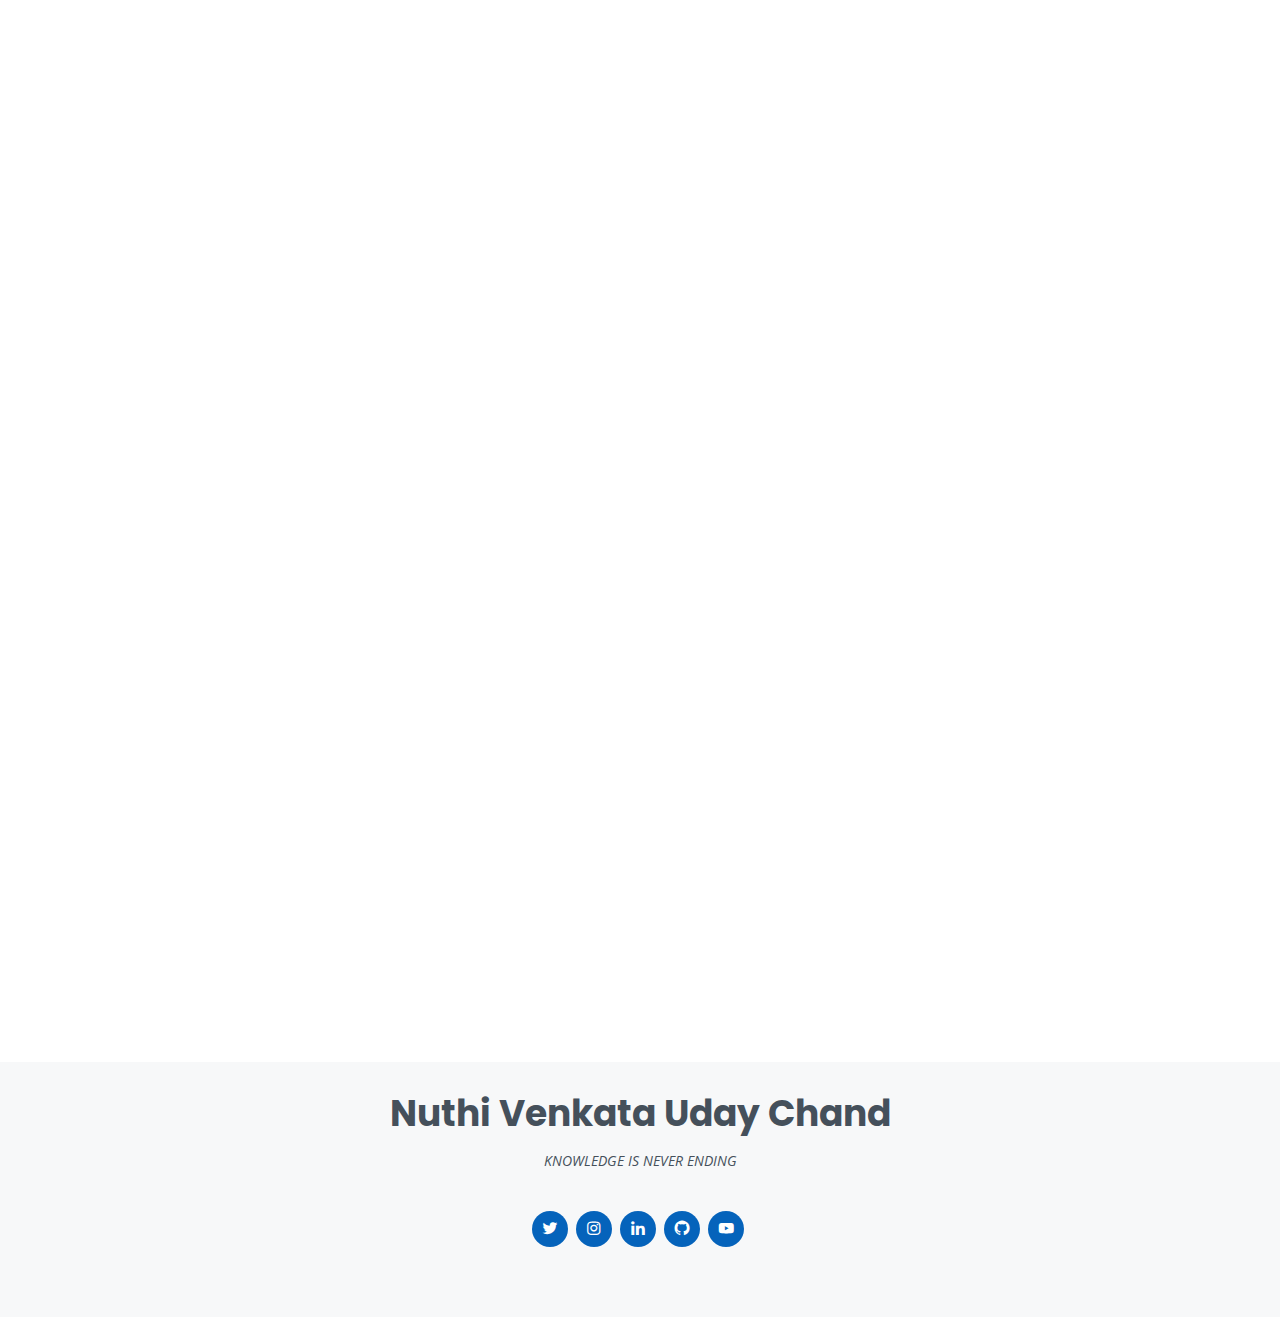
==== commit 9bc45a1a: "firstcommit3" ====
--- a/index.html
+++ b/index.html
@@ -218,10 +218,16 @@
 
             <h3 class="resume-title">Education</h3>
             <div class="resume-item">
+              <h4>MASTERS IN COMPUTER SCIENCE (DATA SCIENCE)</h4>
+              <h5>2024 - 2026</h5>
+              <p><em>Kennesaw State University.Atlanta</em></p>
+              <p>Currently pursuing my Masters degree in Computer Science and Engineering Data Science Specialization at Kennesaw State University,Atlanta USA.</p>
+            </div>
+            <div class="resume-item">
               <h4>B. TECH IN COMPUTER SCIENCE AND ENGINEERING</h4>
               <h5>2020 - 2024</h5>
               <p><em>Vignan's Foundation of Science, Technology and Research (VFSTR).vadlamudi</em></p>
-              <p>Currently pursuing a B.Tech degree in Computer Science and Engineering at Vignan's Foundation of Science, Technology and Research (VFSTR), vadlamudi Guntur.</p>
+              <p>Successfully completed my B.Tech degree in Computer Science and Engineering at Vignan's Foundation of Science, Technology and Research (VFSTR), vadlamudi Guntur with CGPA of 9.01.</p>
             </div>
             <div class="resume-item">
               <h4>INTERMEDIATE</h4>
